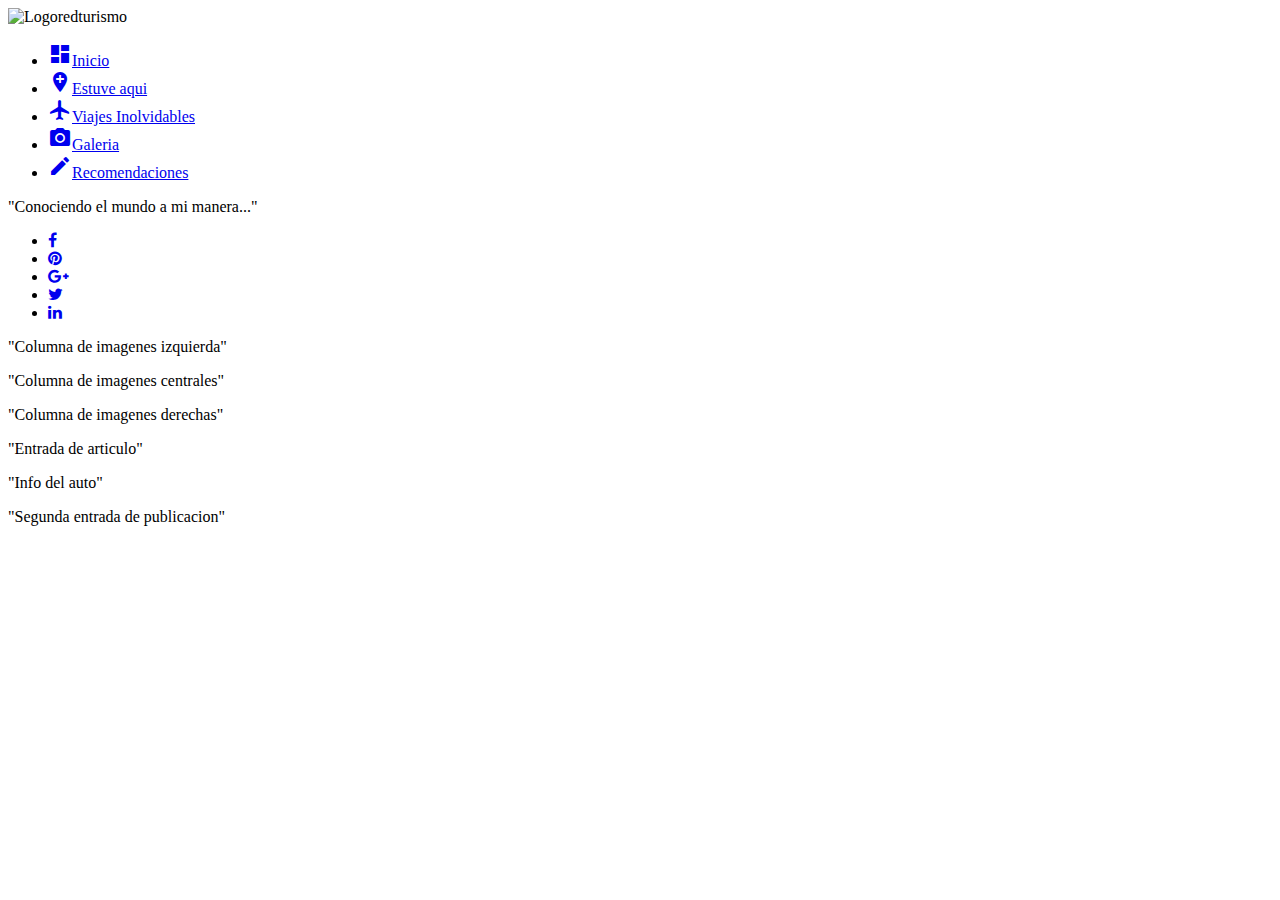
==== 1-Blog de Turismo/index 3.html @ 6f21e6df "Update 1-Blog de Turismo/index 3.html" ====
<!DOCTYPE html>
<html>
  <head>
    <meta charset="utf-8">
    <meta name="viewport" content="width=device-width, initial-scale=1, maximum-scale=1.0"/>
    <!--Importar la fuente de los íconos de Google-->
    <link href="https://fonts.googleapis.com/icon?family=Material+Icons" rel="stylesheet">
    <!--Importar la hojas de estilos de materialize css-->
    <link href="css/materialize.css" type="text/css" rel="stylesheet" media="screen,projection"/>
    <link rel="stylesheet" href="https://cdnjs.cloudflare.com/ajax/libs/font-awesome/4.7.0/css/font-awesome.css">
   <link href="css/customColors.css" type="text/css" rel="stylesheet" media="screen,projection"/>
    <link href="css/index.css" type="text/css" rel="stylesheet" media="screen,projection"/>
    <title>Mi Blog de Turismo</title>
  </head>
  <body>
    <div class="row">

      <div class="col s3 center tip">
          <img src="img/logoMG.PNG" alt="Logoredturismo" class="logo"/>
      </div>

      <div class="col s9 tip">
        <div class="row tip">
          <nav>
            <div class="row tip">
                  <ul class="right hide-on-med-and-down">
                    <li class="active"><a href="#"><i class="material-icons left">dashboard</i>Inicio</a></li>
                    <li><a href="#"><i class="material-icons left">add_location</i>Estuve aqui</a></li>
                    <li><a href="#"><i class="material-icons left">airplanemode_active</i>Viajes Inolvidables</a></li>
                    <li><a href="#"><i class="material-icons left">camera_alt</i>Galeria</a></li>
                    <li><a href="#"><i class="material-icons left">create</i>Recomendaciones</a></li>
                  </ul>
                </div>
          </nav>
        </div>

        <div class="row tip slogan">
          <p class="left slogan">"Conociendo el mundo a mi manera..."</p>
        </div>   
      </div>
    </div>
 
<div class="row tip">
    <div class="s1 col tip left-sidebar">
      <ul class="collection">
                    <li class="collection-item"><a href="#"><i class="fa fa-facebook" ></i></a></li>
                    <li class="collection-item"><a href="#"><i class="fa fa-pinterest"></i></a></li>
                    <li class="collection-item"><a href="#"><i class="fa fa-google-plus"></i></a></li>
                    <li class="collection-item"><a href="#"><i class="fa fa-twitter"></i></a></li>
                    <li class="collection-item"><a href="#"><i class="fa fa-linkedin"></i></a></li>
                  </ul>
<!--Aca van dos imagenes-->
    </div>
    <div class="s3 col tip">
      <p class="left slogan">"Columna de imagenes izquierda"</p>
    </div>
    <div class="s5 col tip">
      <p class="left slogan">"Columna de imagenes centrales"</p>
    </div>
  <!--Aca van dos imagenes-->
    <div class="s3 col tip">
      <p class="left slogan">"Columna de imagenes derechas"</p>
    </div>
</div>

<div class="row tip">
  <div class="s8 col tip">
      <p class="left slogan">"Entrada de articulo"</p>
  </div>
   <div class="s4 col tip">
      <p class="left slogan">"Info del auto"</p>
  </div>
</div>
<div class="row tip">
  <div class="s8 col tip">
      <p class="left slogan">"Segunda entrada de publicacion"</p>
  </div>
</div>


    
      
   

    <script type="text/javascript" src="https://code.jquery.com/jquery-2.1.1.min.js"></script>
    <script type="text/javascript" src="js/materialize.min.js"></script>
  </body>
</html>
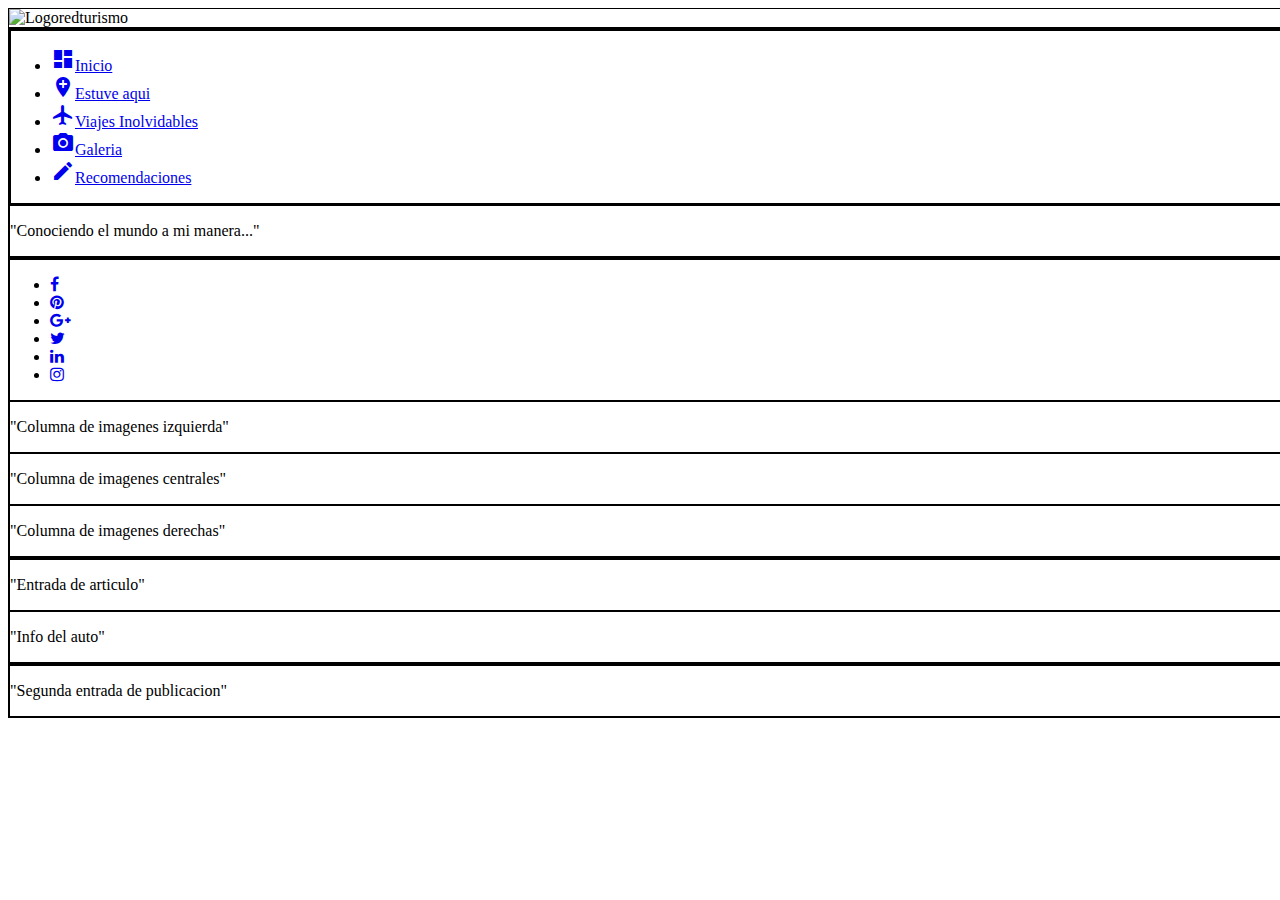
==== commit 5685f35d: "Update 1-Blog de Turismo/index 3.html" ====
--- a/1-Blog de Turismo/index 3.html
+++ b/1-Blog de Turismo/index 3.html
@@ -42,12 +42,13 @@
  
 <div class="row tip">
     <div class="s1 col tip left-sidebar">
-      <ul class="collection">
+      <ul class="collection center">
                     <li class="collection-item"><a href="#"><i class="fa fa-facebook" ></i></a></li>
                     <li class="collection-item"><a href="#"><i class="fa fa-pinterest"></i></a></li>
                     <li class="collection-item"><a href="#"><i class="fa fa-google-plus"></i></a></li>
                     <li class="collection-item"><a href="#"><i class="fa fa-twitter"></i></a></li>
                     <li class="collection-item"><a href="#"><i class="fa fa-linkedin"></i></a></li>
+                    <li class="collection-item"><a href="#"><i class="fa fa-instagram"></i></a></li>
                   </ul>
 <!--Aca van dos imagenes-->
     </div>
--- a/1-Blog de Turismo/css/index.css
+++ b/1-Blog de Turismo/css/index.css
@@ -0,0 +1,44 @@
+body{
+  background: url(../img/Organización-Mundial-del-Turismo.jpg);
+  background-repeat: no-repeat;
+  background-size: cover;
+  width: 100%;
+  height: 100%;  
+}
+
+}
+.slogan{
+  padding: 3px;
+  margin: auto;
+  font-family: sans-serif;
+  font-size: 11px;
+}
+.tip{
+  border:1px solid black;
+}
+.row{
+    padding: 0px;
+}
+.col{
+  padding: 0px;
+}
+.logo{
+  height: 160px;
+}
+
+
+
+
+
+
+
+
+
+
+
+
+
+
+
+
+
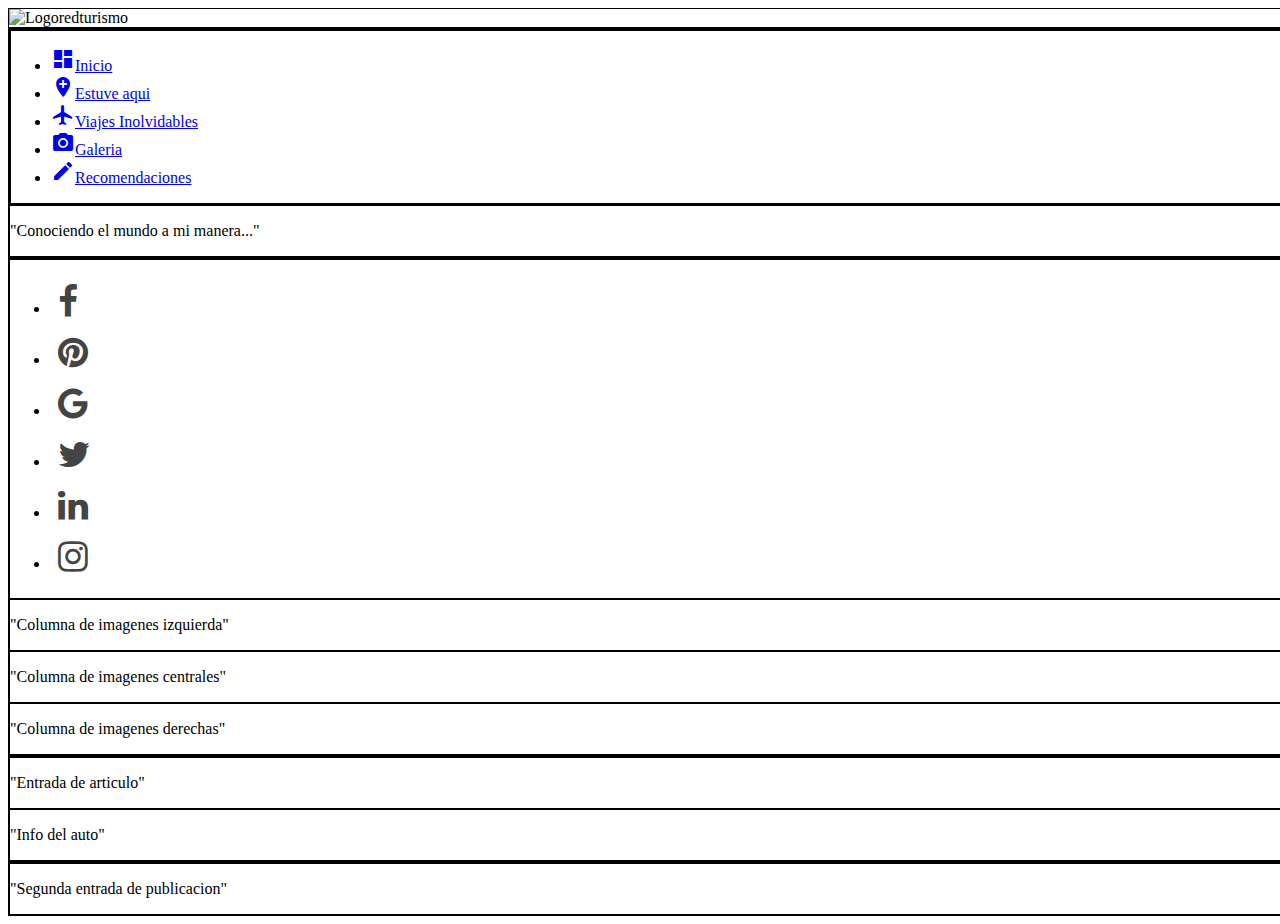
==== commit 894131e1: "Update 1-Blog de Turismo/index 3.html" ====
--- a/1-Blog de Turismo/index 3.html
+++ b/1-Blog de Turismo/index 3.html
@@ -39,16 +39,16 @@
         </div>   
       </div>
     </div>
- 
+<!-- se insertan los iconos de redes  -->
 <div class="row tip">
     <div class="s1 col tip left-sidebar">
       <ul class="collection center">
-                    <li class="collection-item"><a href="#"><i class="fa fa-facebook" ></i></a></li>
-                    <li class="collection-item"><a href="#"><i class="fa fa-pinterest"></i></a></li>
-                    <li class="collection-item"><a href="#"><i class="fa fa-google-plus"></i></a></li>
-                    <li class="collection-item"><a href="#"><i class="fa fa-twitter"></i></a></li>
-                    <li class="collection-item"><a href="#"><i class="fa fa-linkedin"></i></a></li>
-                    <li class="collection-item"><a href="#"><i class="fa fa-instagram"></i></a></li>
+                    <li class="collection-may"><a href="#"><i class="fa fa-facebook" ></i></a></li>
+                    <li class="collection-may"><a href="#"><i class="fa fa-pinterest"></i></a></li>
+                    <li class="collection-may"><a href="#"><i class="fa fa-google"></i></a></li>
+                    <li class="collection-may"><a href="#"><i class="fa fa-twitter"></i></a></li>
+                    <li class="collection-may"><a href="#"><i class="fa fa-linkedin"></i></a></li>
+                    <li class="collection-may"><a href="#"><i class="fa fa-instagram"></i></a></li>
                   </ul>
 <!--Aca van dos imagenes-->
     </div>
--- a/1-Blog de Turismo/css/index.css
+++ b/1-Blog de Turismo/css/index.css
@@ -25,6 +25,14 @@
 .logo{
   height: 160px;
 }
+.left-sidebar ul{
+  border: none;
+}
+.left-sidebar i.fa{
+  padding: 8px;
+  font-size: 35px;
+  color:#444;
+}
 
 
 
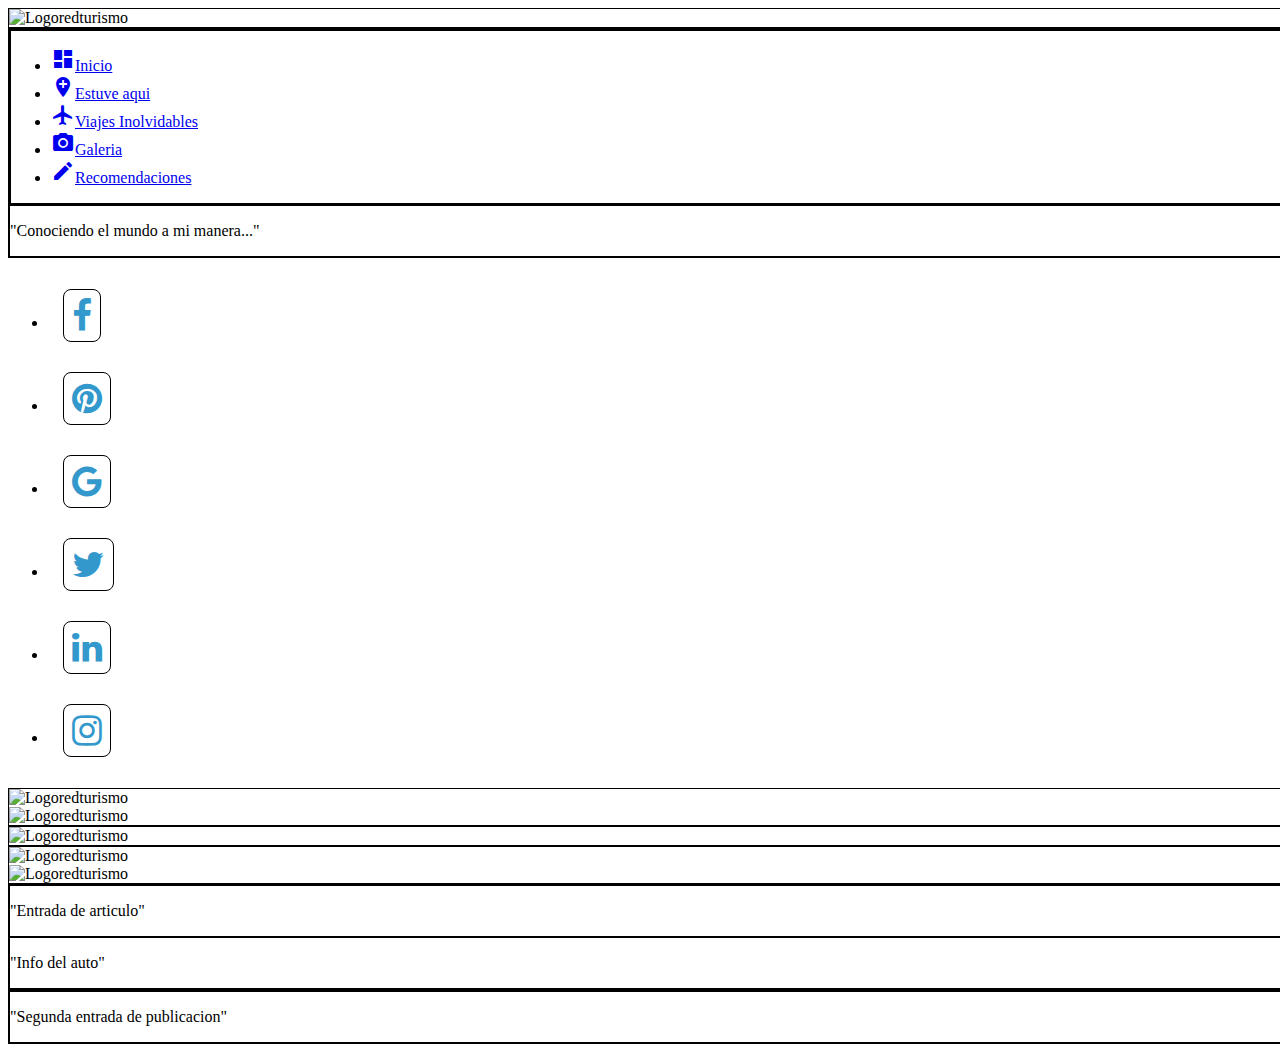
==== commit 54ace5a2: "Update 1-Blog de Turismo/index 3.html" ====
--- a/1-Blog de Turismo/index 3.html
+++ b/1-Blog de Turismo/index 3.html
@@ -40,8 +40,8 @@
       </div>
     </div>
 <!-- se insertan los iconos de redes  -->
-<div class="row tip">
-    <div class="s1 col tip left-sidebar">
+<div class="row">
+    <div class="s1 col left-sidebar">
       <ul class="collection center">
                     <li class="collection-may"><a href="#"><i class="fa fa-facebook" ></i></a></li>
                     <li class="collection-may"><a href="#"><i class="fa fa-pinterest"></i></a></li>
@@ -50,17 +50,28 @@
                     <li class="collection-may"><a href="#"><i class="fa fa-linkedin"></i></a></li>
                     <li class="collection-may"><a href="#"><i class="fa fa-instagram"></i></a></li>
                   </ul>
+    </div>
 <!--Aca van dos imagenes-->
+    <div class="s3 col tip">
+      <div>
+      <img src="img/bancosocial.PNG" alt="Logoredturismo" class="img-lat"/>
+      </div>
+      <div>
+      <img src="img/capuchinos.PNG" alt="Logoredturismo" class="img-lat"/>
+      </div>
     </div>
-    <div class="s3 col tip">
-      <p class="left slogan">"Columna de imagenes izquierda"</p>
-    </div>
+<!-- Aca va una imagen central -->
     <div class="s5 col tip">
-      <p class="left slogan">"Columna de imagenes centrales"</p>
+      <img src="img/centrocultural.PNG" alt="Logoredturismo" class="img-cent"/>
     </div>
   <!--Aca van dos imagenes-->
     <div class="s3 col tip">
-      <p class="left slogan">"Columna de imagenes derechas"</p>
+      <div>
+      <img src="img/cascada.PNG" alt="Logoredturismo" class="img-lat"/>
+      </div>
+      <div>
+      <img src="img/loteriacordoba.PNG" alt="Logoredturismo" class="img-lat"/>
+      </div>
     </div>
 </div>
 
--- a/1-Blog de Turismo/css/index.css
+++ b/1-Blog de Turismo/css/index.css
@@ -27,11 +27,30 @@
 }
 .left-sidebar ul{
   border: none;
+  background: none;
 }
 .left-sidebar i.fa{
   padding: 8px;
   font-size: 35px;
-  color:#444;
+  color: rgba(51, 153, 204, 1);
+  border: 1px solid black;
+  background: #FFFFFF;
+  border-radius: 8px;
+}
+.left-sidebar li{
+  padding: 15px;
+  margin:auto;
+}
+.collection-may{
+  background: none;
+}
+.img-lat{
+  height: 500px;
+  width: 100%;
+}
+.img-cent{
+  height: 1000px;
+  width: 100%;
 }
 
 
@@ -50,3 +69,5 @@
 
 
 
+
+
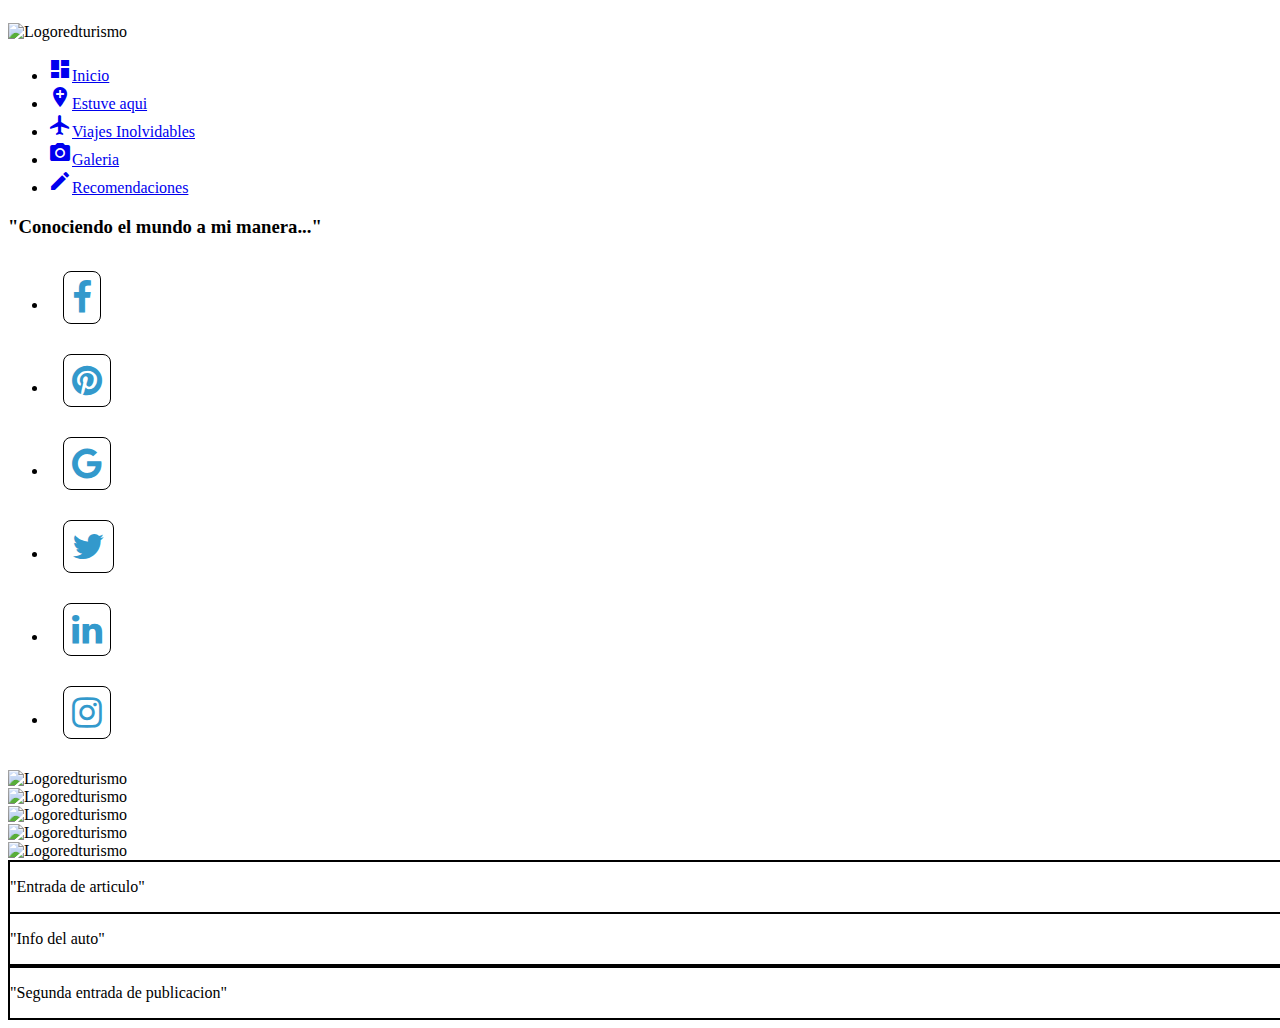
==== commit fc4c1fb1: "Update 1-Blog de Turismo/index 3.html" ====
--- a/1-Blog de Turismo/index 3.html
+++ b/1-Blog de Turismo/index 3.html
@@ -13,16 +13,16 @@
     <title>Mi Blog de Turismo</title>
   </head>
   <body>
-    <div class="row">
+    <div class="row blue lighten-3 ">
 
-      <div class="col s3 center tip">
-          <img src="img/logoMG.PNG" alt="Logoredturismo" class="logo"/>
+      <div class="col s3 center blue lighten-3 ">
+          <img src="img/logoMG.PNG" alt="Logoredturismo" class="logo right" />
       </div>
 
-      <div class="col s9 tip">
-        <div class="row tip">
-          <nav>
-            <div class="row tip">
+      <div class="col s9  ">
+        <div class="row  ">
+          <nav class="blue lighten-3 ">
+            <div class="row ">
                   <ul class="right hide-on-med-and-down">
                     <li class="active"><a href="#"><i class="material-icons left">dashboard</i>Inicio</a></li>
                     <li><a href="#"><i class="material-icons left">add_location</i>Estuve aqui</a></li>
@@ -34,8 +34,8 @@
           </nav>
         </div>
 
-        <div class="row tip slogan">
-          <p class="left slogan">"Conociendo el mundo a mi manera..."</p>
+        <div class=" slogan ">
+          <h3 class="left italic">"Conociendo el mundo a mi manera..."</h3>
         </div>   
       </div>
     </div>
@@ -43,34 +43,34 @@
 <div class="row">
     <div class="s1 col left-sidebar">
       <ul class="collection center">
-                    <li class="collection-may"><a href="#"><i class="fa fa-facebook" ></i></a></li>
-                    <li class="collection-may"><a href="#"><i class="fa fa-pinterest"></i></a></li>
-                    <li class="collection-may"><a href="#"><i class="fa fa-google"></i></a></li>
-                    <li class="collection-may"><a href="#"><i class="fa fa-twitter"></i></a></li>
-                    <li class="collection-may"><a href="#"><i class="fa fa-linkedin"></i></a></li>
-                    <li class="collection-may"><a href="#"><i class="fa fa-instagram"></i></a></li>
+                    <li class="collection-may"><a href="#" alt="facebook" title="Facebook"><i class="fa fa-facebook" ></i></a></li>
+                    <li class="collection-may"><a href="#" alt="pinterest" title="Pinterest"><i class="fa fa-pinterest"></i></a></li>
+                    <li class="collection-may"><a href="#" alt="Google" title="Google +"><i class="fa fa-google"></i></a></li>
+                    <li class="collection-may"><a href="#" alt="Twitter" title="twitter"><i class="fa fa-twitter"></i></a></li>
+                    <li class="collection-may"><a href="#" alt="Linkedin" title="linkedin"><i class="fa fa-linkedin"></i></a></li>
+                    <li class="collection-may"><a href="#" alt="Instagram" title="instagram"><i class="fa fa-instagram"></i></a></li>
                   </ul>
     </div>
 <!--Aca van dos imagenes-->
-    <div class="s3 col tip">
+    <div class="s4 col ">
       <div>
-      <img src="img/bancosocial.PNG" alt="Logoredturismo" class="img-lat"/>
+      <img src="img/bancosocial.PNG" alt="Logoredturismo" class="img-lat z-depth-4"/>
       </div>
       <div>
-      <img src="img/capuchinos.PNG" alt="Logoredturismo" class="img-lat"/>
+      <img src="img/capuchinos.PNG" alt="Logoredturismo" class="img-lat z-depth-4"/>
       </div>
     </div>
 <!-- Aca va una imagen central -->
-    <div class="s5 col tip">
-      <img src="img/centrocultural.PNG" alt="Logoredturismo" class="img-cent"/>
+    <div class="s4 col ">
+      <img src="img/centrocultural.PNG" alt="Logoredturismo" class="img-cent z-depth-4"/>
     </div>
   <!--Aca van dos imagenes-->
-    <div class="s3 col tip">
+    <div class="s3 col ">
       <div>
-      <img src="img/cascada.PNG" alt="Logoredturismo" class="img-lat"/>
+      <img src="img/cascada.PNG" alt="Logoredturismo" class="img-lat z-depth-4"/>
       </div>
       <div>
-      <img src="img/loteriacordoba.PNG" alt="Logoredturismo" class="img-lat"/>
+      <img src="img/loteriacordoba.PNG" alt="Logoredturismo" class="img-lat z-depth-4"/>
       </div>
     </div>
 </div>
--- a/1-Blog de Turismo/css/index.css
+++ b/1-Blog de Turismo/css/index.css
@@ -7,11 +7,11 @@
 }
 
 }
-.slogan{
+h3{
   padding: 3px;
   margin: auto;
   font-family: sans-serif;
-  font-size: 11px;
+  font-size: 31px !important;
 }
 .tip{
   border:1px solid black;
@@ -24,6 +24,7 @@
 }
 .logo{
   height: 160px;
+  margin-top: 15px;
 }
 .left-sidebar ul{
   border: none;
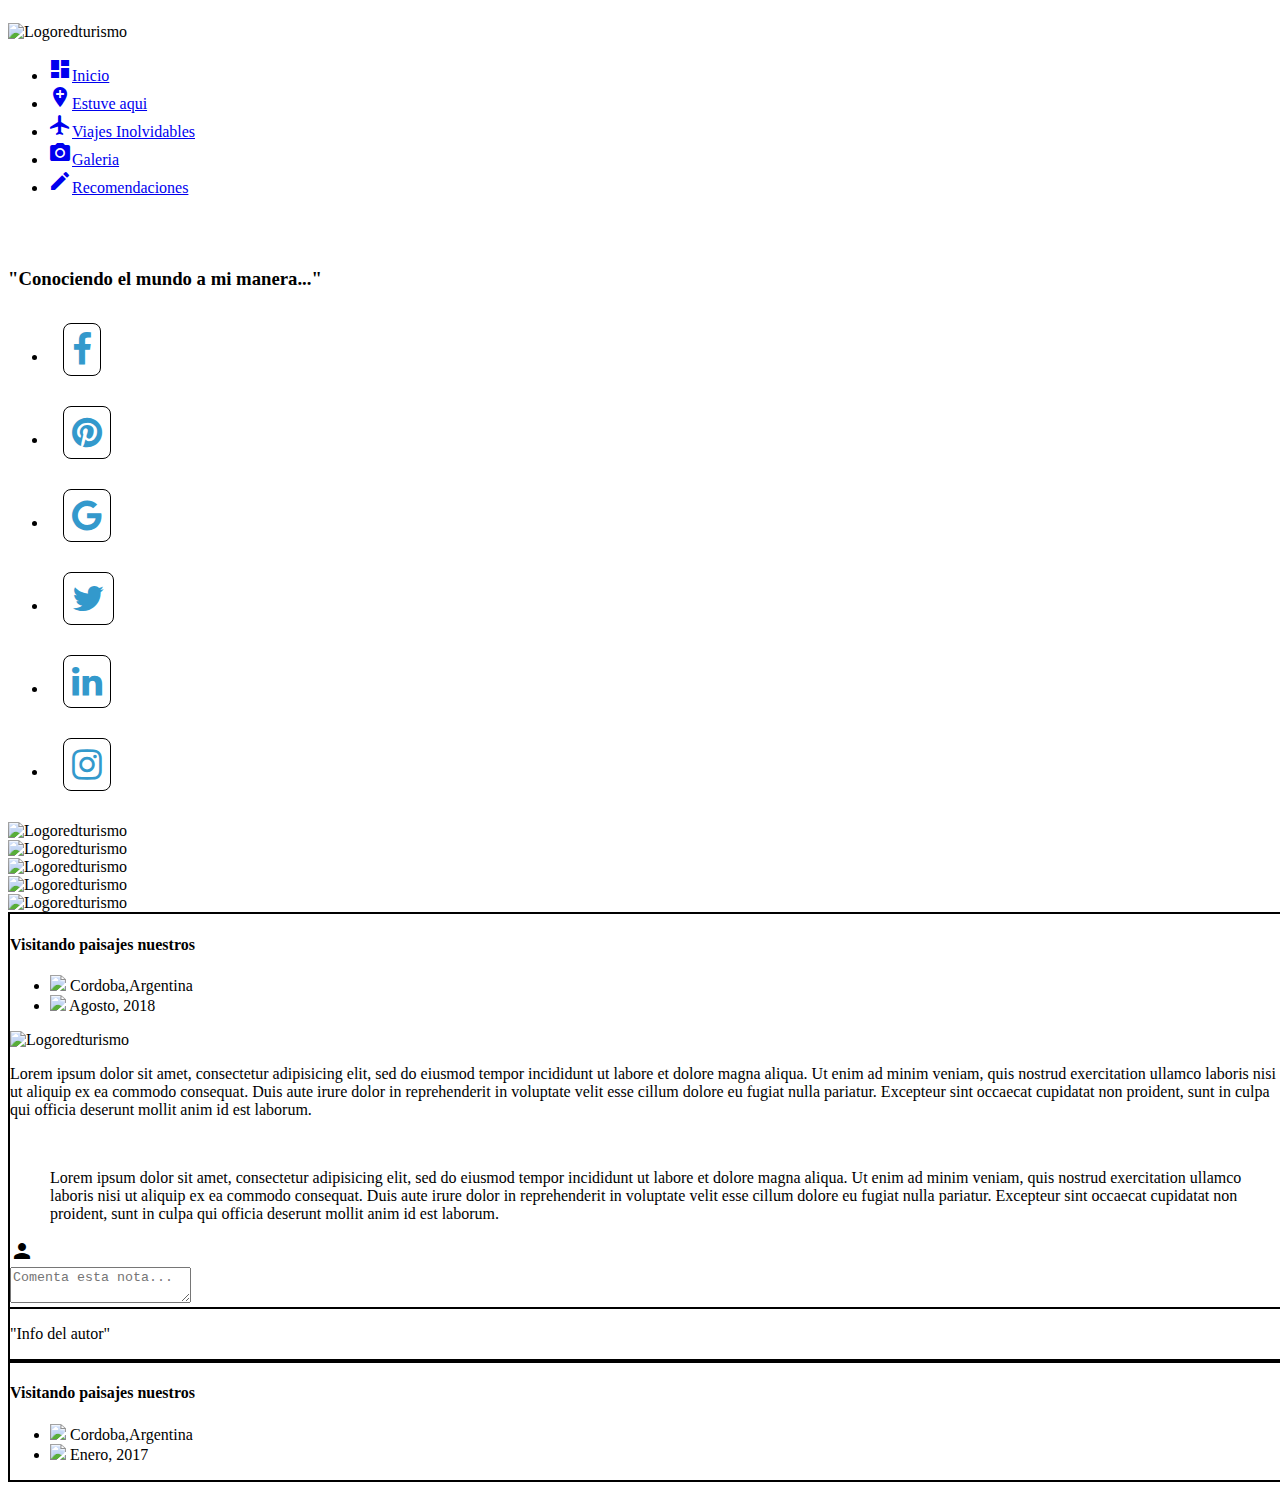
==== commit 7c279bfb: "Update 1-Blog de Turismo/index 3.html" ====
--- a/1-Blog de Turismo/index 3.html
+++ b/1-Blog de Turismo/index 3.html
@@ -8,14 +8,14 @@
     <!--Importar la hojas de estilos de materialize css-->
     <link href="css/materialize.css" type="text/css" rel="stylesheet" media="screen,projection"/>
     <link rel="stylesheet" href="https://cdnjs.cloudflare.com/ajax/libs/font-awesome/4.7.0/css/font-awesome.css">
-   <link href="css/customColors.css" type="text/css" rel="stylesheet" media="screen,projection"/>
+   
     <link href="css/index.css" type="text/css" rel="stylesheet" media="screen,projection"/>
     <title>Mi Blog de Turismo</title>
   </head>
   <body>
     <div class="row blue lighten-3 ">
 
-      <div class="col s3 center blue lighten-3 ">
+      <div class="col s3 blue lighten-3 ">
           <img src="img/logoMG.PNG" alt="Logoredturismo" class="logo right" />
       </div>
 
@@ -32,10 +32,10 @@
                   </ul>
                 </div>
           </nav>
-        </div>
+        </div><br><br>
 
-        <div class=" slogan ">
-          <h3 class="left italic">"Conociendo el mundo a mi manera..."</h3>
+        <div class="">
+         <h3 class="left">"Conociendo el mundo a mi manera..."</h3>
         </div>   
       </div>
     </div>
@@ -75,17 +75,83 @@
     </div>
 </div>
 
+<!-- entrada de blog -->
 <div class="row tip">
-  <div class="s8 col tip">
-      <p class="left slogan">"Entrada de articulo"</p>
+
+  <div class="s8 col tip blue lighten-3">
+    <div class="row title">
+      <h4>Visitando paisajes nuestros</h4>
+    </div>
+    <div class="row">
+      <ul class="collection-item">
+            <li class="chip"><div class="chip">
+                <img src="img/iconoubicacion.png">
+                Cordoba,Argentina
+              </div></li>
+            <li class="chip"><div class="chip">
+                <img src="img/logocalendario.jpg">
+                Agosto, 2018
+              </div></li>
+      </ul>
+    </div>
+    <div class="row">
+      <div class="col s6">
+        <img src="img/santodomingo.PNG" alt="Logoredturismo" class="img-lat z-depth-4"/>
+      </div>  
+      <div class="col s6">
+        <p><span class="articulo1"> Lorem ipsum dolor sit amet, consectetur adipisicing elit, sed do eiusmod
+        tempor incididunt ut labore et dolore magna aliqua. Ut enim ad minim veniam,
+        quis nostrud exercitation ullamco laboris nisi ut aliquip ex ea commodo
+        consequat. Duis aute irure dolor in reprehenderit in voluptate velit esse
+        cillum dolore eu fugiat nulla pariatur. Excepteur sint occaecat cupidatat non
+        proident, sunt in culpa qui officia deserunt mollit anim id est laborum.</span></p><br>
+        <blockquote><span>
+          Lorem ipsum dolor sit amet, consectetur adipisicing elit, sed do eiusmod
+          tempor incididunt ut labore et dolore magna aliqua. Ut enim ad minim veniam,
+          quis nostrud exercitation ullamco laboris nisi ut aliquip ex ea commodo
+          consequat. Duis aute irure dolor in reprehenderit in voluptate velit esse
+          cillum dolore eu fugiat nulla pariatur. Excepteur sint occaecat cupidatat non
+          proident, sunt in culpa qui officia deserunt mollit anim id est laborum.
+        </span></blockquote>
+      </div>      
+    </div>
+    <div class="card blue lighten-3">
+      <div class="col s1 center">
+        <i class="material-icons circle white medium">person</i>
+      </div>
+      <div class="col s10 center comenta black-text">
+        <textarea class=" black-text comenta" placeholder="Comenta esta nota..."></textarea>
+      </div>
+    <div>
   </div>
-   <div class="s4 col tip">
-      <p class="left slogan">"Info del auto"</p>
   </div>
 </div>
+
+<!-- informacion de autor -->
+
+   <div class="s4 col tip">
+      <p class="left slogan">"Info del autor"</p>
+  </div>
+</div>
+
+<!-- segunda entrada -->
 <div class="row tip">
-  <div class="s8 col tip">
-      <p class="left slogan">"Segunda entrada de publicacion"</p>
+  <div class="s8 col tip blue lighten-3">
+    <div class="row title">
+      <h4>Visitando paisajes nuestros</h4>
+    </div>
+    <div class="row">
+      <ul class="collection-item">
+            <li class="chip"><div class="chip">
+                <img src="img/iconoubicacion.png">
+                Cordoba,Argentina
+              </div></li>
+            <li class="chip"><div class="chip">
+                <img src="img/logocalendario.jpg">
+                Enero, 2017
+              </div></li>
+      </ul>
+    </div>
   </div>
 </div>
 
--- a/1-Blog de Turismo/css/index.css
+++ b/1-Blog de Turismo/css/index.css
@@ -7,11 +7,11 @@
 }
 
 }
-h3{
+p{
   padding: 3px;
   margin: auto;
   font-family: sans-serif;
-  font-size: 31px !important;
+  font-size: 51px !important;
 }
 .tip{
   border:1px solid black;
@@ -23,7 +23,7 @@
   padding: 0px;
 }
 .logo{
-  height: 160px;
+  height: 190px;
   margin-top: 15px;
 }
 .left-sidebar ul{
@@ -46,11 +46,11 @@
   background: none;
 }
 .img-lat{
-  height: 500px;
+  height: 460px;
   width: 100%;
 }
 .img-cent{
-  height: 1000px;
+  height: 960px;
   width: 100%;
 }
 
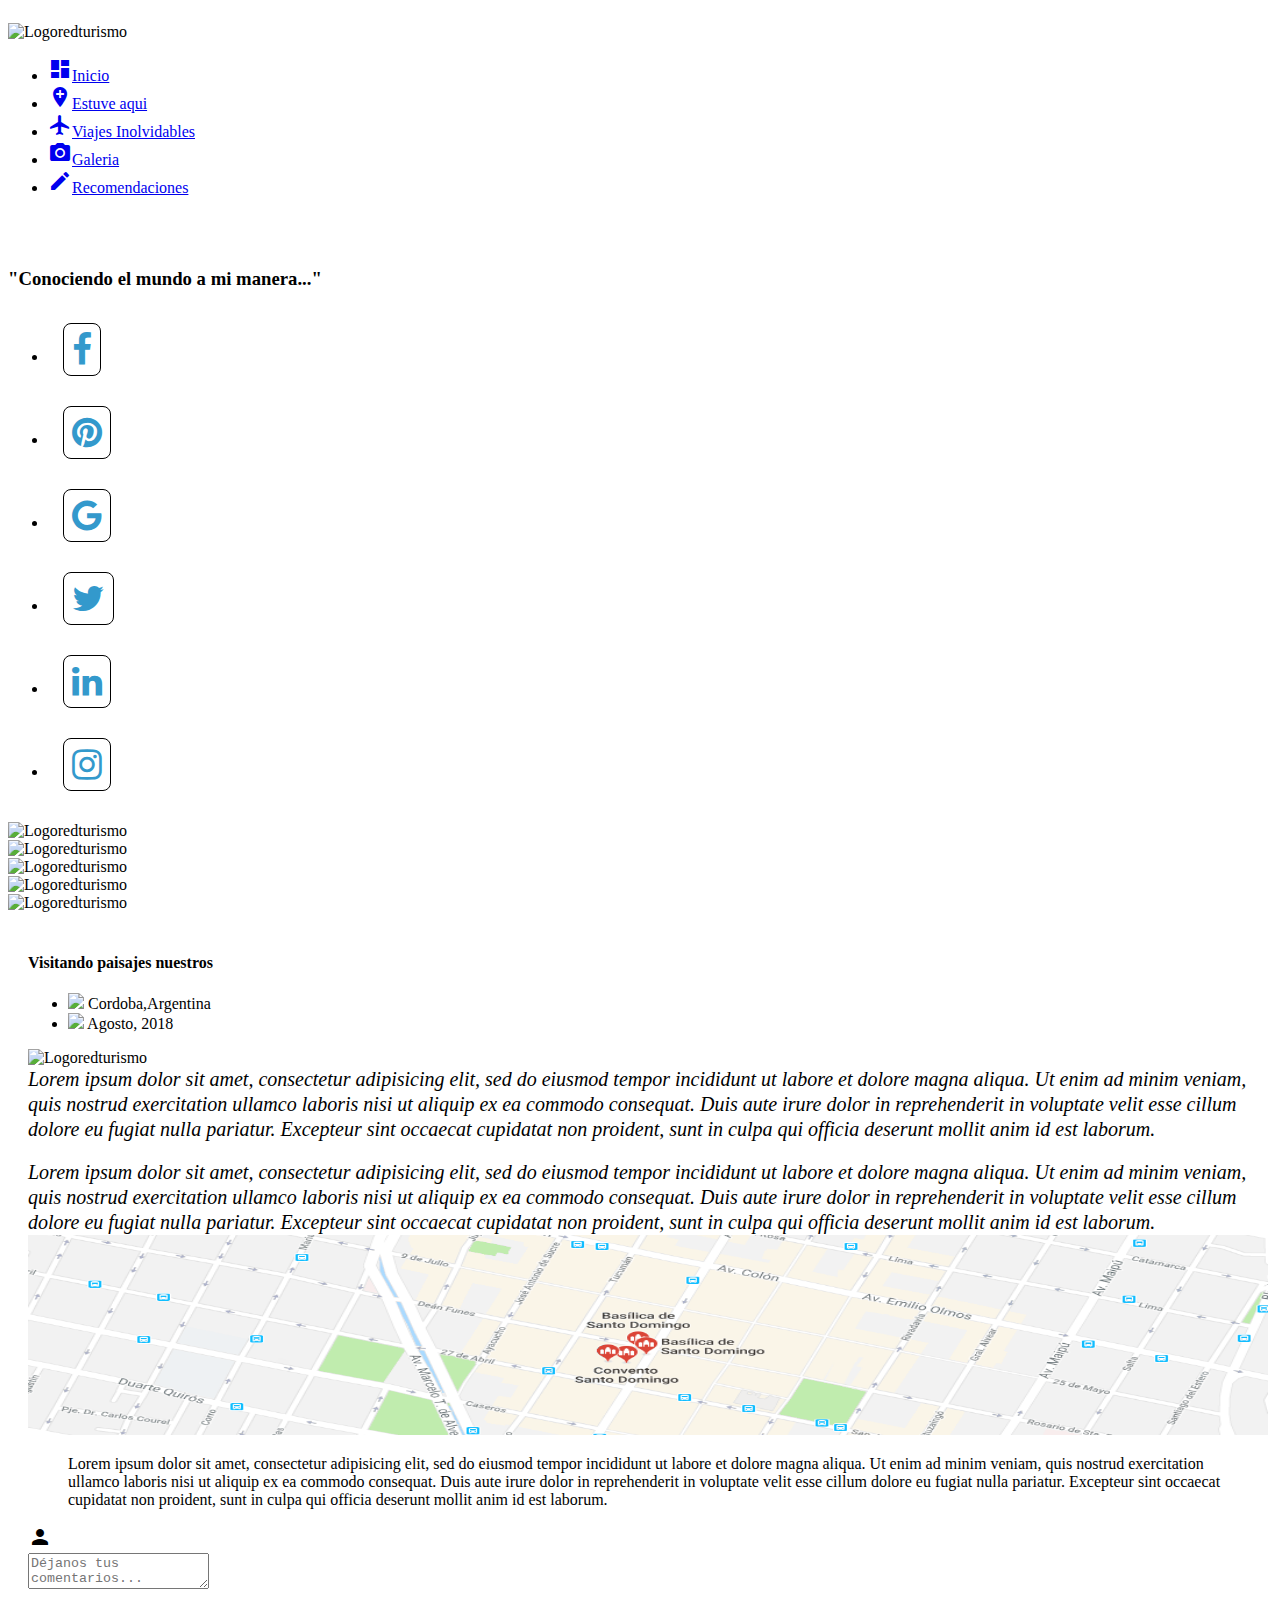
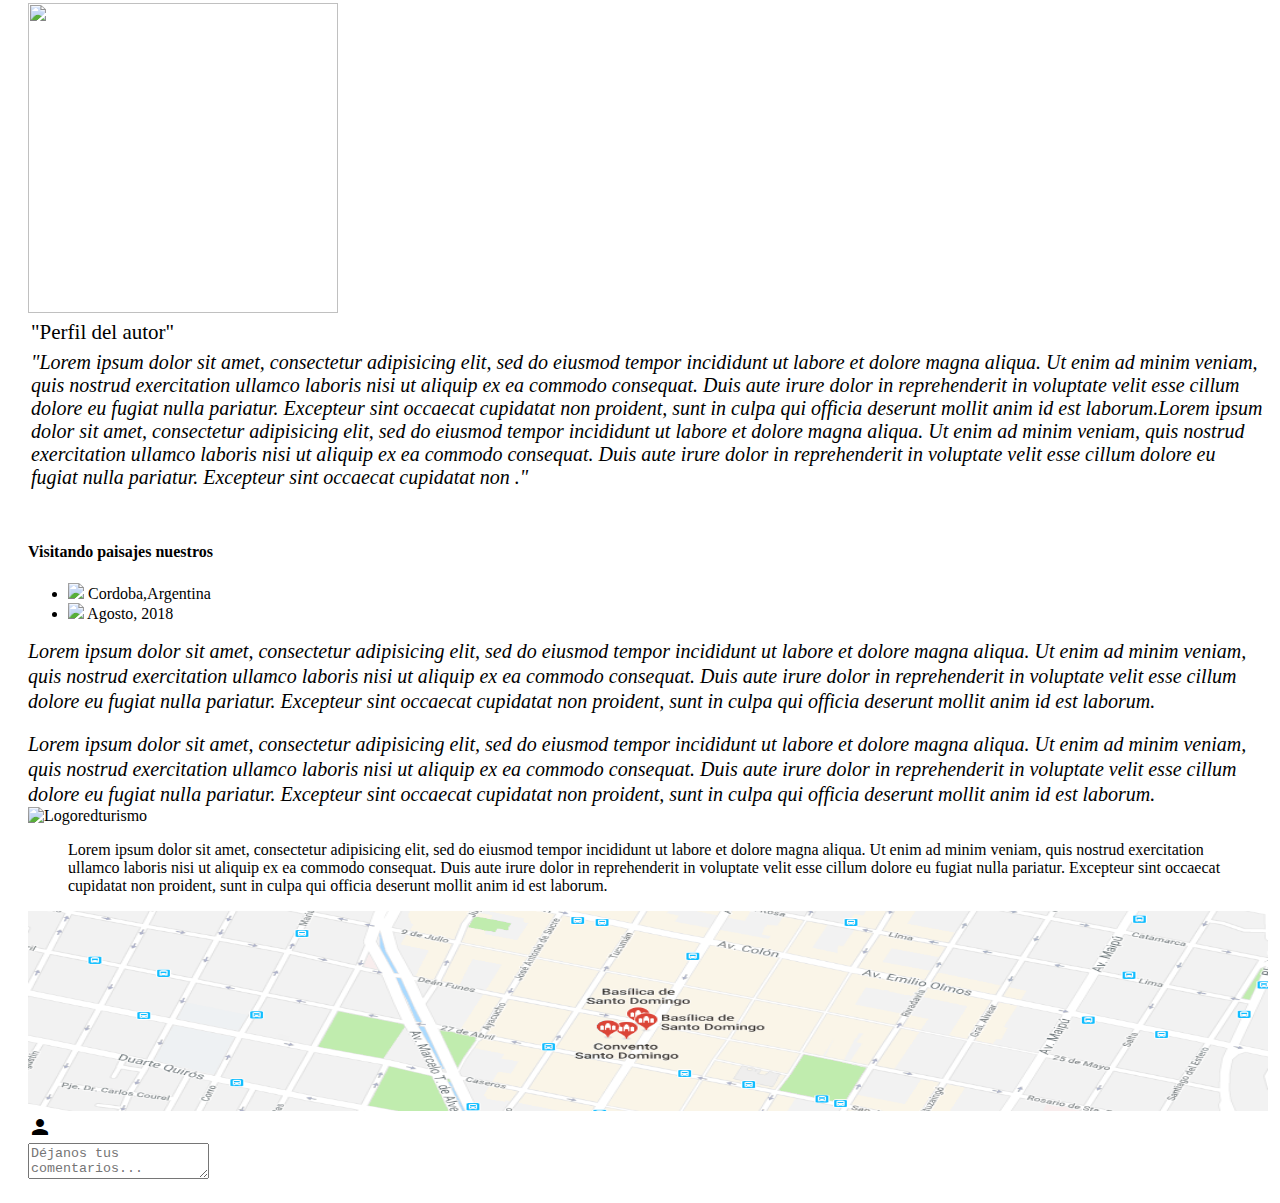
==== commit e9d2b1be: "Update 1-Blog de Turismo/index 3.html" ====
--- a/1-Blog de Turismo/index 3.html
+++ b/1-Blog de Turismo/index 3.html
@@ -53,32 +53,32 @@
     </div>
 <!--Aca van dos imagenes-->
     <div class="s4 col ">
-      <div>
-      <img src="img/bancosocial.PNG" alt="Logoredturismo" class="img-lat z-depth-4"/>
-      </div>
-      <div>
+      <div class="center">
+      <img src="img/bancosocial.PNG" alt="Logoredturismo" class="img-lat z-depth-4 center"/>
+      </div>
+      <div class="center">
       <img src="img/capuchinos.PNG" alt="Logoredturismo" class="img-lat z-depth-4"/>
       </div>
     </div>
 <!-- Aca va una imagen central -->
-    <div class="s4 col ">
+    <div class="s4 col center">
       <img src="img/centrocultural.PNG" alt="Logoredturismo" class="img-cent z-depth-4"/>
     </div>
   <!--Aca van dos imagenes-->
     <div class="s3 col ">
-      <div>
+      <div class="center">
       <img src="img/cascada.PNG" alt="Logoredturismo" class="img-lat z-depth-4"/>
       </div>
-      <div>
+      <div class="center">
       <img src="img/loteriacordoba.PNG" alt="Logoredturismo" class="img-lat z-depth-4"/>
       </div>
     </div>
 </div>
 
 <!-- entrada de blog -->
-<div class="row tip">
-
-  <div class="s8 col tip blue lighten-3">
+<div class="row contenedor-entrada ">
+
+  <div class="s8 col blue lighten-3 ">
     <div class="row title">
       <h4>Visitando paisajes nuestros</h4>
     </div>
@@ -98,45 +98,83 @@
       <div class="col s6">
         <img src="img/santodomingo.PNG" alt="Logoredturismo" class="img-lat z-depth-4"/>
       </div>  
-      <div class="col s6">
-        <p><span class="articulo1"> Lorem ipsum dolor sit amet, consectetur adipisicing elit, sed do eiusmod
+      <div class="col s6 ">
+        <p class="contenedor-parrafo"><span class="articulo1"> Lorem ipsum dolor sit amet, consectetur adipisicing elit, sed do eiusmod
         tempor incididunt ut labore et dolore magna aliqua. Ut enim ad minim veniam,
         quis nostrud exercitation ullamco laboris nisi ut aliquip ex ea commodo
         consequat. Duis aute irure dolor in reprehenderit in voluptate velit esse
         cillum dolore eu fugiat nulla pariatur. Excepteur sint occaecat cupidatat non
-        proident, sunt in culpa qui officia deserunt mollit anim id est laborum.</span></p><br>
-        <blockquote><span>
+        proident, sunt in culpa qui officia deserunt mollit anim id est laborum.<br> </span></p><br>
+        <p class="contenedor-parrafo"><span class="articulo1">Lorem ipsum dolor sit amet, consectetur adipisicing elit, sed do eiusmod
+          tempor incididunt ut labore et dolore magna aliqua. Ut enim ad minim veniam,
+          quis nostrud exercitation ullamco laboris nisi ut aliquip ex ea commodo
+          consequat. Duis aute irure dolor in reprehenderit in voluptate velit esse
+          cillum dolore eu fugiat nulla pariatur. Excepteur sint occaecat cupidatat non
+          proident, sunt in culpa qui officia deserunt mollit anim id est laborum.</span></p>
+        
+      </div>      
+    </div>
+<div class="row">
+    <div class="col s6">
+        <img src="img/planosanto.PNG" alt="Logoredturismo" class="img-plan z-depth-4"/>
+    </div>  
+    <div class="col s6">
+      <blockquote><span>
           Lorem ipsum dolor sit amet, consectetur adipisicing elit, sed do eiusmod
           tempor incididunt ut labore et dolore magna aliqua. Ut enim ad minim veniam,
           quis nostrud exercitation ullamco laboris nisi ut aliquip ex ea commodo
           consequat. Duis aute irure dolor in reprehenderit in voluptate velit esse
           cillum dolore eu fugiat nulla pariatur. Excepteur sint occaecat cupidatat non
           proident, sunt in culpa qui officia deserunt mollit anim id est laborum.
-        </span></blockquote>
-      </div>      
-    </div>
+      </span></blockquote>
+    </div>
+</div>
+<div class="row">
     <div class="card blue lighten-3">
       <div class="col s1 center">
-        <i class="material-icons circle white medium">person</i>
+        <i class="material-icons circle white small">person</i>
       </div>
       <div class="col s10 center comenta black-text">
-        <textarea class=" black-text comenta" placeholder="Comenta esta nota..."></textarea>
+        <textarea class=" black-text comenta" placeholder="Déjanos tus comentarios..."></textarea>
       </div>
     <div>
   </div>
+ 
+</div>
+</div>
+</div>
+
+<!-- informacion de autor -->
+
+  <div class="s3 offset-s1 col blue lighten-3">
+    <div class="row">
+      <div class="marco center">
+          <img src="img/perfilautor.jpeg" class="circle img-autor center">  
+      </div>  
+    </div>
+    <div class="divider"></div>
+    <div class="row">
+      <p class="center">"Perfil del autor"</p>
+    </div>
+    <div class="divider"></div>
+    <p class="center articulo1">"Lorem ipsum dolor sit amet, consectetur adipisicing elit, sed do eiusmod
+          tempor incididunt ut labore et dolore magna aliqua. Ut enim ad minim veniam,
+          quis nostrud exercitation ullamco laboris nisi ut aliquip ex ea commodo
+          consequat. Duis aute irure dolor in reprehenderit in voluptate velit esse
+          cillum dolore eu fugiat nulla pariatur. Excepteur sint occaecat cupidatat non
+          proident, sunt in culpa qui officia deserunt mollit anim id est laborum.Lorem ipsum dolor sit amet, consectetur adipisicing elit, sed do eiusmod
+          tempor incididunt ut labore et dolore magna aliqua. Ut enim ad minim veniam,
+          quis nostrud exercitation ullamco laboris nisi ut aliquip ex ea commodo
+          consequat. Duis aute irure dolor in reprehenderit in voluptate velit esse
+          cillum dolore eu fugiat nulla pariatur. Excepteur sint occaecat cupidatat non
+          ."</p>
   </div>
 </div>
 
-<!-- informacion de autor -->
-
-   <div class="s4 col tip">
-      <p class="left slogan">"Info del autor"</p>
-  </div>
-</div>
-
 <!-- segunda entrada -->
-<div class="row tip">
-  <div class="s8 col tip blue lighten-3">
+<div class="row contenedor-entrada ">
+
+  <div class="s8 col blue lighten-3 ">
     <div class="row title">
       <h4>Visitando paisajes nuestros</h4>
     </div>
@@ -148,11 +186,62 @@
               </div></li>
             <li class="chip"><div class="chip">
                 <img src="img/logocalendario.jpg">
-                Enero, 2017
+                Agosto, 2018
               </div></li>
       </ul>
     </div>
+    <div class="row">
+      <div class="col s6 ">
+        <p class="contenedor-parrafo"><span class="articulo1"> Lorem ipsum dolor sit amet, consectetur adipisicing elit, sed do eiusmod
+        tempor incididunt ut labore et dolore magna aliqua. Ut enim ad minim veniam,
+        quis nostrud exercitation ullamco laboris nisi ut aliquip ex ea commodo
+        consequat. Duis aute irure dolor in reprehenderit in voluptate velit esse
+        cillum dolore eu fugiat nulla pariatur. Excepteur sint occaecat cupidatat non
+        proident, sunt in culpa qui officia deserunt mollit anim id est laborum.<br> </span></p><br>
+        <p class="contenedor-parrafo"><span class="articulo1">Lorem ipsum dolor sit amet, consectetur adipisicing elit, sed do eiusmod
+          tempor incididunt ut labore et dolore magna aliqua. Ut enim ad minim veniam,
+          quis nostrud exercitation ullamco laboris nisi ut aliquip ex ea commodo
+          consequat. Duis aute irure dolor in reprehenderit in voluptate velit esse
+          cillum dolore eu fugiat nulla pariatur. Excepteur sint occaecat cupidatat non
+          proident, sunt in culpa qui officia deserunt mollit anim id est laborum.</span></p>
+        
+      </div>
+      <div class="col s6">
+        <img src="img/santodomingo.PNG" alt="Logoredturismo" class="img-lat z-depth-4"/>
+      </div>       
+    </div>
+
+<div class="row">
+     
+    <div class="col s6">
+      <blockquote><span>
+          Lorem ipsum dolor sit amet, consectetur adipisicing elit, sed do eiusmod
+          tempor incididunt ut labore et dolore magna aliqua. Ut enim ad minim veniam,
+          quis nostrud exercitation ullamco laboris nisi ut aliquip ex ea commodo
+          consequat. Duis aute irure dolor in reprehenderit in voluptate velit esse
+          cillum dolore eu fugiat nulla pariatur. Excepteur sint occaecat cupidatat non
+          proident, sunt in culpa qui officia deserunt mollit anim id est laborum.
+      </span></blockquote>
+    </div>
+     <div class="col s6">
+        <img src="img/planosanto.PNG" alt="Logoredturismo" class="img-plan z-depth-4"/>
+    </div>
+</div>
+<div class="row">
+    <div class="card blue lighten-3">
+      <div class="col s1 center">
+        <i class="material-icons circle white small">person</i>
+      </div>
+      <div class="col s10 center comenta black-text">
+        <textarea class=" black-text comenta" placeholder="Déjanos tus comentarios..."></textarea>
+      </div>
+    <div>
   </div>
+ 
+</div>
+</div>
+</div>
+ 
 </div>
 
 
--- a/1-Blog de Turismo/css/index.css
+++ b/1-Blog de Turismo/css/index.css
@@ -6,12 +6,17 @@
   height: 100%;  
 }
 
-}
 p{
   padding: 3px;
   margin: auto;
-  font-family: sans-serif;
-  font-size: 51px !important;
+  font-family: Roboto-Medium;
+  font-size: 21px;
+}
+h4{
+  font-family: Roboto-Medium;
+}
+h3{
+  font-family: Roboto-Medium;
 }
 .tip{
   border:1px solid black;
@@ -23,7 +28,7 @@
   padding: 0px;
 }
 .logo{
-  height: 190px;
+  height: 160px;
   margin-top: 15px;
 }
 .left-sidebar ul{
@@ -39,19 +44,45 @@
   border-radius: 8px;
 }
 .left-sidebar li{
-  padding: 15px;
+ padding:15px;
   margin:auto;
 }
 .collection-may{
   background: none;
 }
 .img-lat{
-  height: 460px;
+  height: 430px;
+  width: 95%;
+
+}
+.img-cent{
+  height: 870px;
+  width: 95%;
+}
+.img-plan{
+  height: 200px;
   width: 100%;
 }
-.img-cent{
-  height: 960px;
-  width: 100%;
+.img-autor{
+  width: 310px;
+  height: 310px;
+}
+.articulo1{
+  font-size: 20px;
+  font-style: italic;
+}
+.contenedor-parrafo{
+ margin-top: 0px;
+ padding: 0px;
+}
+.contenedor-entrada{
+ margin: 10px;
+ padding: 10px;
+ border: 10px;
+}
+.marco{
+  background-color: none;
+  margin-top: 10px;
 }
 
 
@@ -72,3 +103,4 @@
 
 
 
+
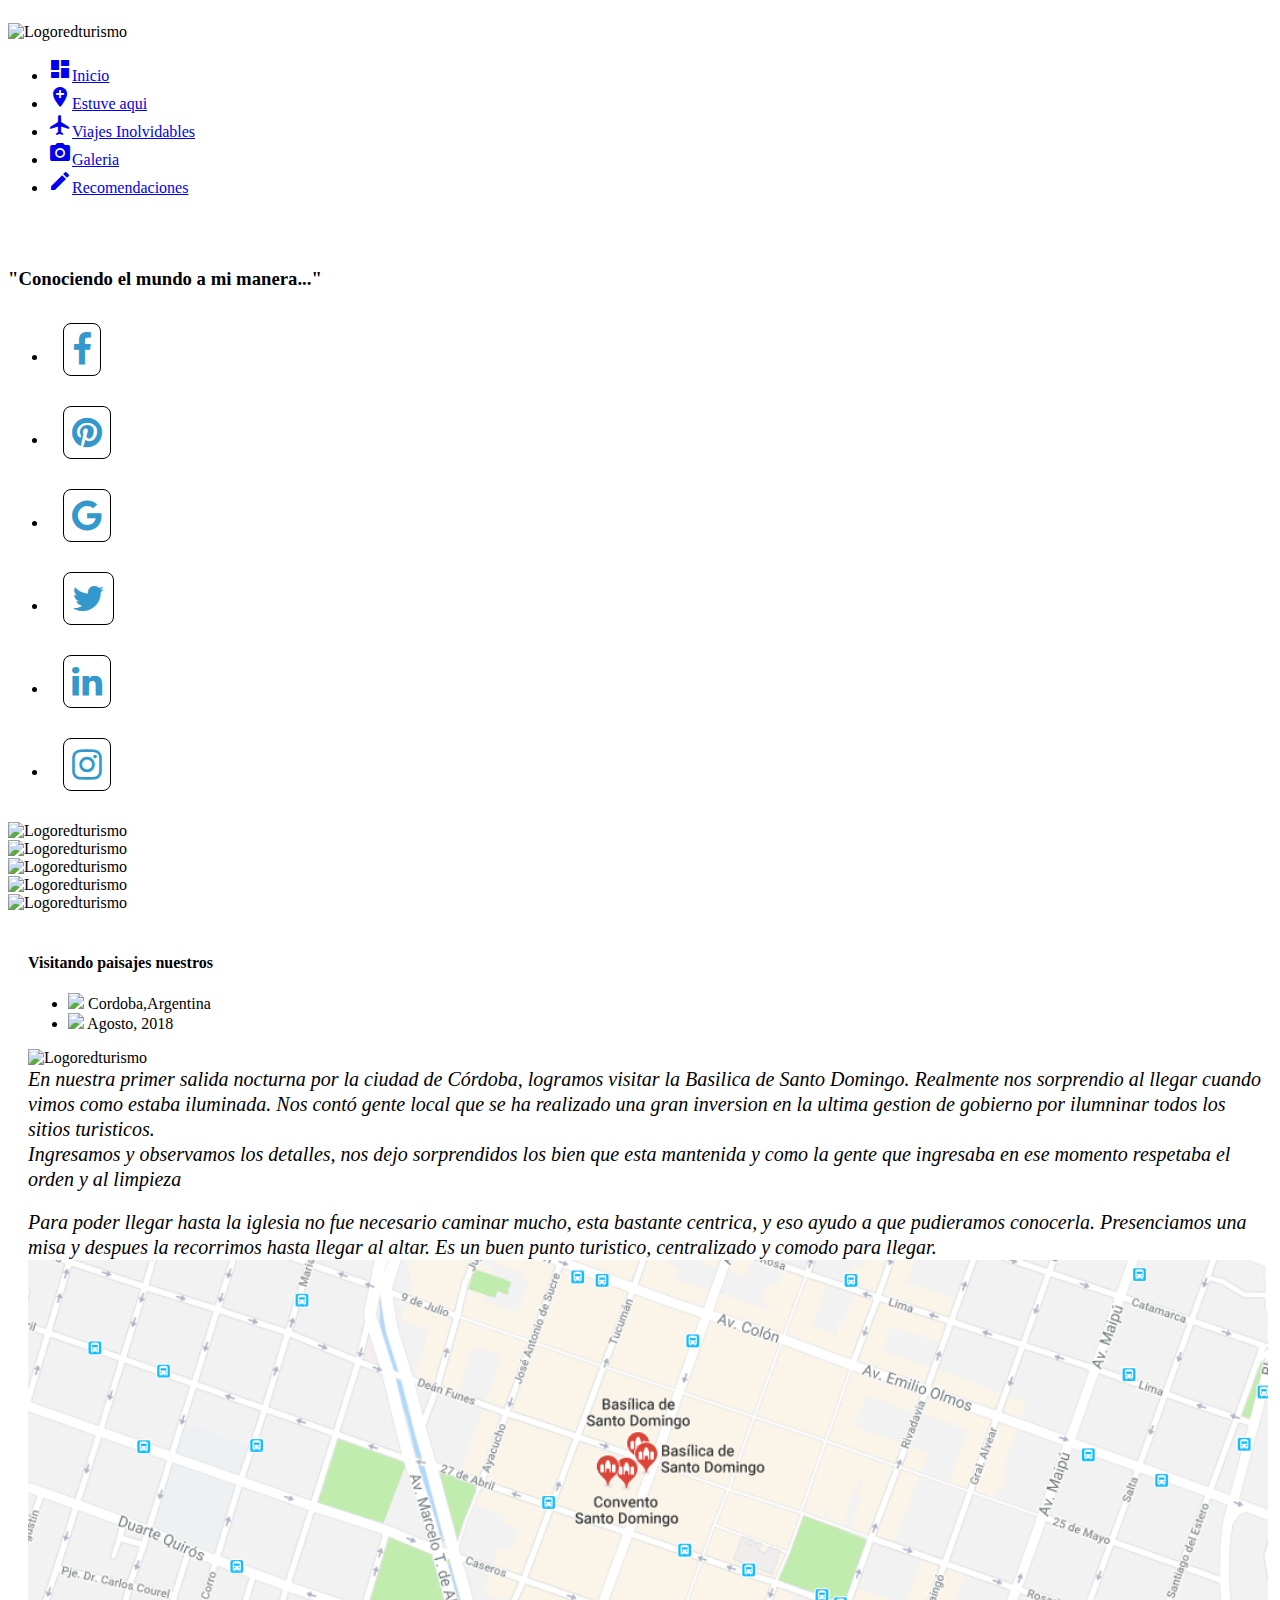
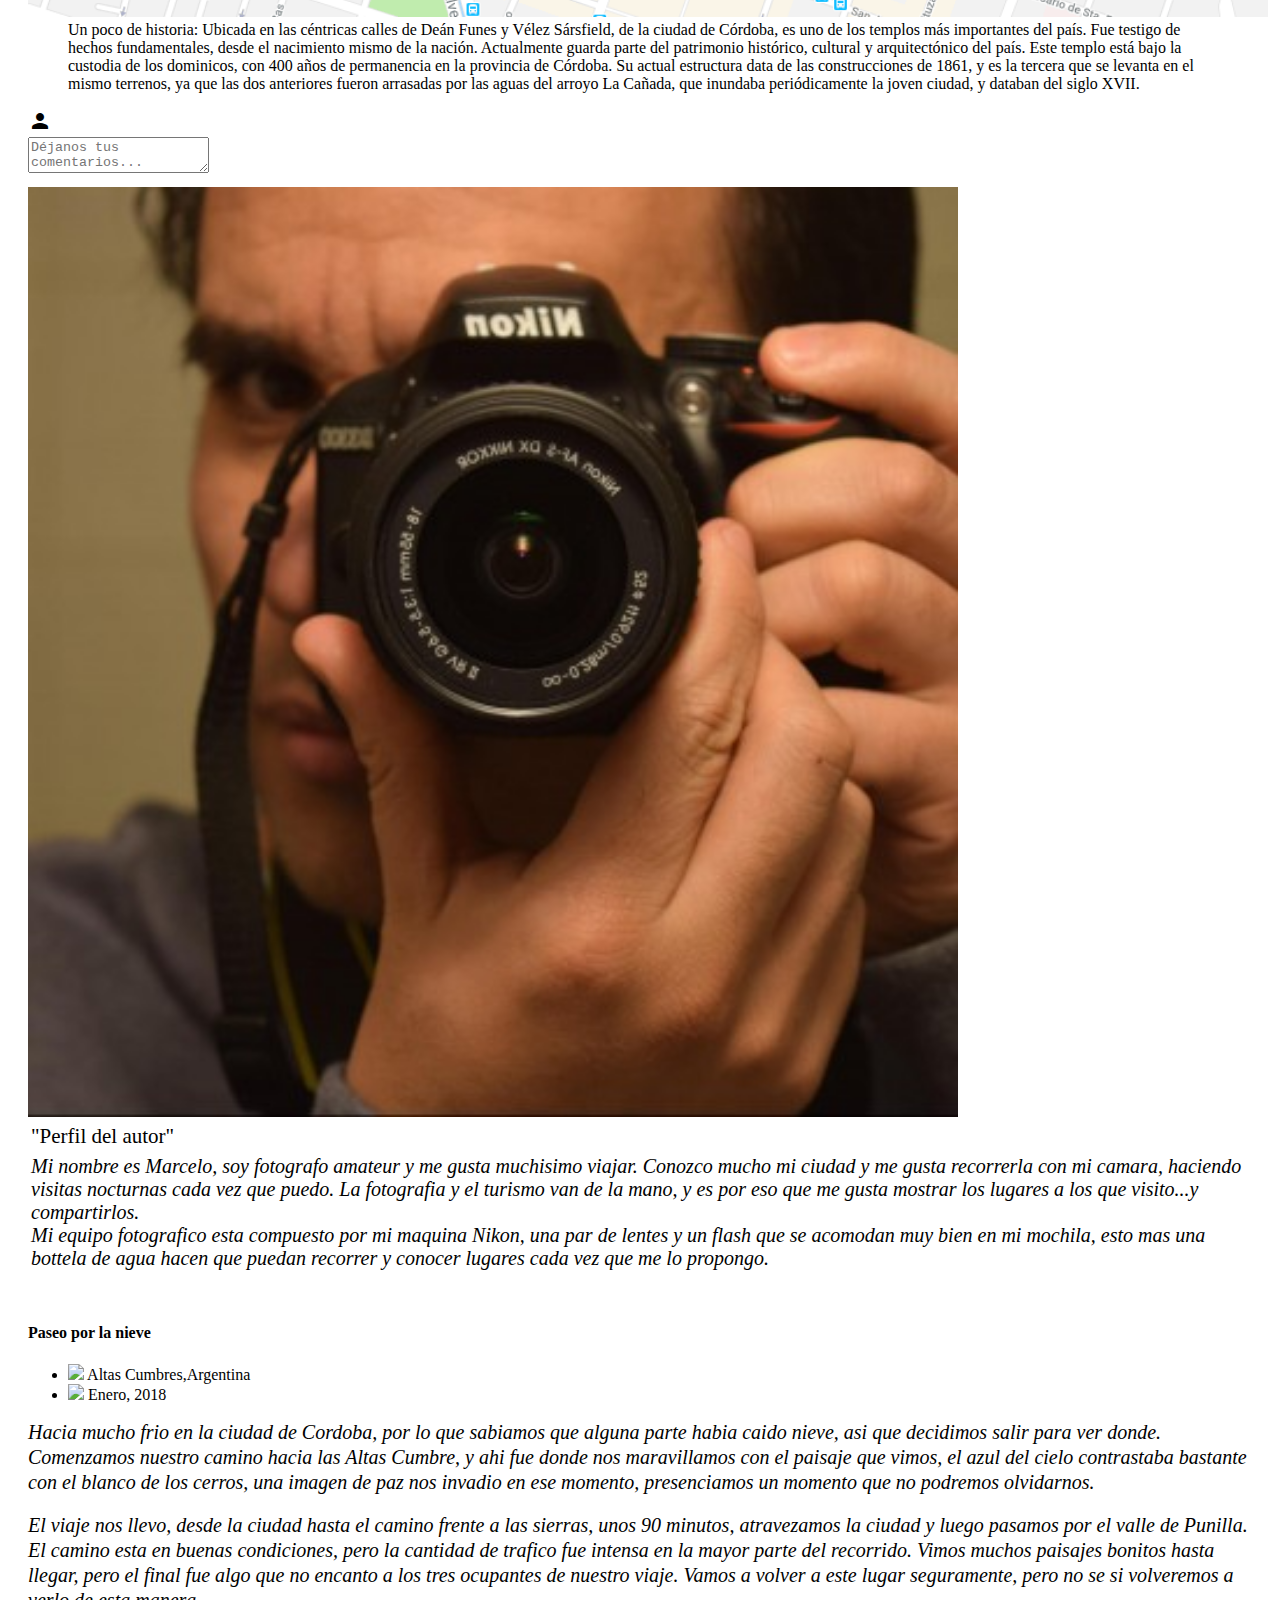
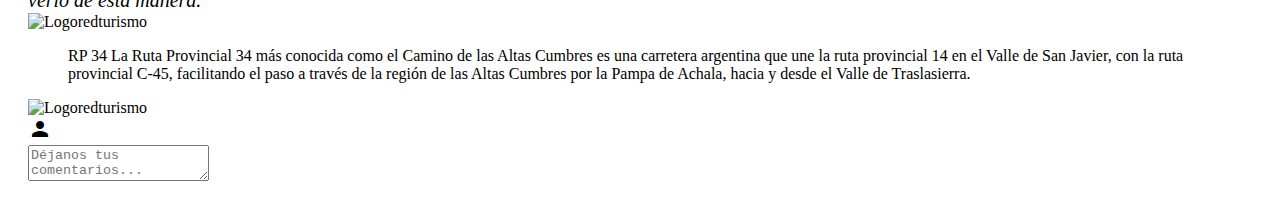
==== commit 1374bb2e: "Update 1-Blog de Turismo/index 3.html" ====
--- a/1-Blog de Turismo/index 3.html
+++ b/1-Blog de Turismo/index 3.html
@@ -15,15 +15,15 @@
   <body>
     <div class="row blue lighten-3 ">
 
-      <div class="col s3 blue lighten-3 ">
-          <img src="img/logoMG.PNG" alt="Logoredturismo" class="logo right" />
-      </div>
-
-      <div class="col s9  ">
-        <div class="row  ">
+      <div class="col m12 l3 s12 blue lighten-3 center ">
+          <img src="img/logoMG.PNG" alt="Logoredturismo" class="logo center" />
+      </div>
+
+      <div class="col l9 m12 ">
+        <div class="row hide-on-small-only ">
           <nav class="blue lighten-3 ">
             <div class="row ">
-                  <ul class="right hide-on-med-and-down">
+                  <ul class="right">
                     <li class="active"><a href="#"><i class="material-icons left">dashboard</i>Inicio</a></li>
                     <li><a href="#"><i class="material-icons left">add_location</i>Estuve aqui</a></li>
                     <li><a href="#"><i class="material-icons left">airplanemode_active</i>Viajes Inolvidables</a></li>
@@ -34,14 +34,14 @@
           </nav>
         </div><br><br>
 
-        <div class="">
+        <div class="m12 center">
          <h3 class="left">"Conociendo el mundo a mi manera..."</h3>
         </div>   
       </div>
     </div>
 <!-- se insertan los iconos de redes  -->
-<div class="row">
-    <div class="s1 col left-sidebar">
+<div class="row ">
+    <div class="l1 col left-sidebar hide-on-med-and-down">
       <ul class="collection center">
                     <li class="collection-may"><a href="#" alt="facebook" title="Facebook"><i class="fa fa-facebook" ></i></a></li>
                     <li class="collection-may"><a href="#" alt="pinterest" title="Pinterest"><i class="fa fa-pinterest"></i></a></li>
@@ -52,7 +52,7 @@
                   </ul>
     </div>
 <!--Aca van dos imagenes-->
-    <div class="s4 col ">
+    <div class="s12 l4 m12 col ">
       <div class="center">
       <img src="img/bancosocial.PNG" alt="Logoredturismo" class="img-lat z-depth-4 center"/>
       </div>
@@ -61,11 +61,11 @@
       </div>
     </div>
 <!-- Aca va una imagen central -->
-    <div class="s4 col center">
+    <div class="l4 m12 s12 col center">
       <img src="img/centrocultural.PNG" alt="Logoredturismo" class="img-cent z-depth-4"/>
     </div>
   <!--Aca van dos imagenes-->
-    <div class="s3 col ">
+    <div class="l3 m12 s12 col ">
       <div class="center">
       <img src="img/cascada.PNG" alt="Logoredturismo" class="img-lat z-depth-4"/>
       </div>
@@ -78,7 +78,7 @@
 <!-- entrada de blog -->
 <div class="row contenedor-entrada ">
 
-  <div class="s8 col blue lighten-3 ">
+  <div class="l8 col blue lighten-3 ">
     <div class="row title">
       <h4>Visitando paisajes nuestros</h4>
     </div>
@@ -88,6 +88,7 @@
                 <img src="img/iconoubicacion.png">
                 Cordoba,Argentina
               </div></li>
+              
             <li class="chip"><div class="chip">
                 <img src="img/logocalendario.jpg">
                 Agosto, 2018
@@ -95,46 +96,32 @@
       </ul>
     </div>
     <div class="row">
-      <div class="col s6">
-        <img src="img/santodomingo.PNG" alt="Logoredturismo" class="img-lat z-depth-4"/>
+      <div class="col l6 m12 center">
+        <img src="img/santodomingo.PNG" alt="Logoredturismo" class="img-ent z-depth-4 center"/>
       </div>  
-      <div class="col s6 ">
-        <p class="contenedor-parrafo"><span class="articulo1"> Lorem ipsum dolor sit amet, consectetur adipisicing elit, sed do eiusmod
-        tempor incididunt ut labore et dolore magna aliqua. Ut enim ad minim veniam,
-        quis nostrud exercitation ullamco laboris nisi ut aliquip ex ea commodo
-        consequat. Duis aute irure dolor in reprehenderit in voluptate velit esse
-        cillum dolore eu fugiat nulla pariatur. Excepteur sint occaecat cupidatat non
-        proident, sunt in culpa qui officia deserunt mollit anim id est laborum.<br> </span></p><br>
-        <p class="contenedor-parrafo"><span class="articulo1">Lorem ipsum dolor sit amet, consectetur adipisicing elit, sed do eiusmod
-          tempor incididunt ut labore et dolore magna aliqua. Ut enim ad minim veniam,
-          quis nostrud exercitation ullamco laboris nisi ut aliquip ex ea commodo
-          consequat. Duis aute irure dolor in reprehenderit in voluptate velit esse
-          cillum dolore eu fugiat nulla pariatur. Excepteur sint occaecat cupidatat non
-          proident, sunt in culpa qui officia deserunt mollit anim id est laborum.</span></p>
+      <div class="col l6 m12 ">
+        <p class="contenedor-parrafo"><span class="articulo1"> En nuestra primer salida nocturna por la ciudad de Córdoba, logramos visitar la Basilica de Santo Domingo. Realmente nos sorprendio al llegar cuando vimos como estaba iluminada. Nos contó gente local que se ha realizado una gran inversion en la ultima gestion de gobierno por ilumninar todos los sitios turisticos.<br>
+        Ingresamos y observamos los detalles, nos dejo sorprendidos los bien que esta mantenida y como la gente que ingresaba en ese momento respetaba el orden y al limpieza </span></p><br>
+        <p class="contenedor-parrafo"><span class="articulo1">Para poder llegar hasta la iglesia no fue necesario caminar mucho, esta bastante centrica, y eso ayudo a que pudieramos conocerla. Presenciamos una misa y despues la recorrimos hasta llegar al altar. Es un buen punto turistico, centralizado y comodo para llegar.</span></p>
         
       </div>      
     </div>
 <div class="row">
-    <div class="col s6">
+    <div class="col l6 m12 center">
         <img src="img/planosanto.PNG" alt="Logoredturismo" class="img-plan z-depth-4"/>
     </div>  
-    <div class="col s6">
-      <blockquote><span>
-          Lorem ipsum dolor sit amet, consectetur adipisicing elit, sed do eiusmod
-          tempor incididunt ut labore et dolore magna aliqua. Ut enim ad minim veniam,
-          quis nostrud exercitation ullamco laboris nisi ut aliquip ex ea commodo
-          consequat. Duis aute irure dolor in reprehenderit in voluptate velit esse
-          cillum dolore eu fugiat nulla pariatur. Excepteur sint occaecat cupidatat non
-          proident, sunt in culpa qui officia deserunt mollit anim id est laborum.
+    <div class="col l6">
+      <blockquote class="notapie"><span>
+          Un poco de historia: Ubicada en las céntricas calles de Deán Funes y Vélez Sársfield, de la ciudad de Córdoba, es uno de los templos más importantes del país. Fue testigo de hechos fundamentales, desde el nacimiento mismo de la nación. Actualmente guarda parte del patrimonio histórico, cultural y arquitectónico del país. Este templo está bajo la custodia de los dominicos, con 400 años de permanencia en la provincia de Córdoba. Su actual estructura data de las construcciones de 1861, y es la tercera que se levanta en el mismo terrenos, ya que las dos anteriores fueron arrasadas por las aguas del arroyo La Cañada, que inundaba periódicamente la joven ciudad, y databan del siglo XVII.
       </span></blockquote>
     </div>
 </div>
 <div class="row">
     <div class="card blue lighten-3">
-      <div class="col s1 center">
+      <div class="col m1 l1 s1 center">
         <i class="material-icons circle white small">person</i>
       </div>
-      <div class="col s10 center comenta black-text">
+      <div class="col m10 l10 s10 center comenta black-text">
         <textarea class=" black-text comenta" placeholder="Déjanos tus comentarios..."></textarea>
       </div>
     <div>
@@ -146,9 +133,9 @@
 
 <!-- informacion de autor -->
 
-  <div class="s3 offset-s1 col blue lighten-3">
-    <div class="row">
-      <div class="marco center">
+  <div class="s12 m12 l3 offset-l1 col blue lighten-3 marco">
+    <div class="row">
+      <div class="marco center ">
           <img src="img/perfilautor.jpeg" class="circle img-autor center">  
       </div>  
     </div>
@@ -157,82 +144,59 @@
       <p class="center">"Perfil del autor"</p>
     </div>
     <div class="divider"></div>
-    <p class="center articulo1">"Lorem ipsum dolor sit amet, consectetur adipisicing elit, sed do eiusmod
-          tempor incididunt ut labore et dolore magna aliqua. Ut enim ad minim veniam,
-          quis nostrud exercitation ullamco laboris nisi ut aliquip ex ea commodo
-          consequat. Duis aute irure dolor in reprehenderit in voluptate velit esse
-          cillum dolore eu fugiat nulla pariatur. Excepteur sint occaecat cupidatat non
-          proident, sunt in culpa qui officia deserunt mollit anim id est laborum.Lorem ipsum dolor sit amet, consectetur adipisicing elit, sed do eiusmod
-          tempor incididunt ut labore et dolore magna aliqua. Ut enim ad minim veniam,
-          quis nostrud exercitation ullamco laboris nisi ut aliquip ex ea commodo
-          consequat. Duis aute irure dolor in reprehenderit in voluptate velit esse
-          cillum dolore eu fugiat nulla pariatur. Excepteur sint occaecat cupidatat non
-          ."</p>
+    <p class="center articulo1">Mi nombre es Marcelo, soy fotografo amateur y me gusta muchisimo viajar. Conozco mucho mi ciudad y me gusta recorrerla con mi camara, haciendo visitas nocturnas cada vez que puedo. La fotografia y el turismo van de la mano, y es por eso que me gusta mostrar los lugares a los que visito...y compartirlos.<br> Mi equipo fotografico esta compuesto por mi maquina Nikon, una par de lentes y un flash que se acomodan muy bien en mi mochila, esto mas una bottela de agua hacen que puedan recorrer y conocer lugares cada vez que me lo propongo. </p>
   </div>
 </div>
 
 <!-- segunda entrada -->
 <div class="row contenedor-entrada ">
 
-  <div class="s8 col blue lighten-3 ">
+  <div class="l8 col blue lighten-3 ">
     <div class="row title">
-      <h4>Visitando paisajes nuestros</h4>
+      <h4>Paseo por la nieve</h4>
     </div>
     <div class="row">
       <ul class="collection-item">
             <li class="chip"><div class="chip">
                 <img src="img/iconoubicacion.png">
-                Cordoba,Argentina
+                Altas Cumbres,Argentina
               </div></li>
             <li class="chip"><div class="chip">
                 <img src="img/logocalendario.jpg">
-                Agosto, 2018
+                Enero, 2018
               </div></li>
       </ul>
     </div>
     <div class="row">
-      <div class="col s6 ">
-        <p class="contenedor-parrafo"><span class="articulo1"> Lorem ipsum dolor sit amet, consectetur adipisicing elit, sed do eiusmod
-        tempor incididunt ut labore et dolore magna aliqua. Ut enim ad minim veniam,
-        quis nostrud exercitation ullamco laboris nisi ut aliquip ex ea commodo
-        consequat. Duis aute irure dolor in reprehenderit in voluptate velit esse
-        cillum dolore eu fugiat nulla pariatur. Excepteur sint occaecat cupidatat non
-        proident, sunt in culpa qui officia deserunt mollit anim id est laborum.<br> </span></p><br>
-        <p class="contenedor-parrafo"><span class="articulo1">Lorem ipsum dolor sit amet, consectetur adipisicing elit, sed do eiusmod
-          tempor incididunt ut labore et dolore magna aliqua. Ut enim ad minim veniam,
-          quis nostrud exercitation ullamco laboris nisi ut aliquip ex ea commodo
-          consequat. Duis aute irure dolor in reprehenderit in voluptate velit esse
-          cillum dolore eu fugiat nulla pariatur. Excepteur sint occaecat cupidatat non
-          proident, sunt in culpa qui officia deserunt mollit anim id est laborum.</span></p>
+      <div class="col l6 ">
+        <p class="contenedor-parrafo"><span class="articulo1"> Hacia mucho frio en la ciudad de Cordoba, por lo que sabiamos que alguna parte habia caido nieve, asi que decidimos salir para ver donde.<br>
+        Comenzamos nuestro camino hacia las Altas Cumbre, y ahi fue donde nos maravillamos con el paisaje que vimos, el azul del cielo contrastaba bastante con el blanco de los cerros, una imagen de paz nos invadio en ese momento, presenciamos un momento que no podremos olvidarnos. </span></p><br>
+        <p class="contenedor-parrafo"><span class="articulo1">El viaje nos llevo, desde la ciudad hasta el camino frente a las sierras, unos 90 minutos, atravezamos la ciudad y luego pasamos por el valle de Punilla. El camino esta en buenas condiciones, pero la cantidad de trafico fue intensa en la mayor parte del recorrido. Vimos muchos paisajes bonitos hasta llegar, pero el final fue algo que no encanto a los tres ocupantes de nuestro viaje. Vamos a volver a este lugar seguramente, pero no se si volveremos a verlo de esta manera.</span></p>
         
       </div>
-      <div class="col s6">
-        <img src="img/santodomingo.PNG" alt="Logoredturismo" class="img-lat z-depth-4"/>
+      <div class="col l6 m12 s12 center">
+        <img src="img/salidanieve.PNG" alt="Logoredturismo" class="img-ent z-depth-4"/>
       </div>       
     </div>
 
 <div class="row">
      
-    <div class="col s6">
+    <div class="col l6">
       <blockquote><span>
-          Lorem ipsum dolor sit amet, consectetur adipisicing elit, sed do eiusmod
-          tempor incididunt ut labore et dolore magna aliqua. Ut enim ad minim veniam,
-          quis nostrud exercitation ullamco laboris nisi ut aliquip ex ea commodo
-          consequat. Duis aute irure dolor in reprehenderit in voluptate velit esse
-          cillum dolore eu fugiat nulla pariatur. Excepteur sint occaecat cupidatat non
-          proident, sunt in culpa qui officia deserunt mollit anim id est laborum.
+           RP 34 
+La Ruta Provincial 34​ más conocida como el Camino de las Altas Cumbres es una carretera argentina que une la ruta provincial 14 en el Valle de San Javier, con la ruta provincial C-45, facilitando el paso a través de la región de las Altas Cumbres por la Pampa de Achala, hacia y desde el Valle de Traslasierra.
       </span></blockquote>
     </div>
-     <div class="col s6">
-        <img src="img/planosanto.PNG" alt="Logoredturismo" class="img-plan z-depth-4"/>
+     <div class="col l6">
+        <img src="img/planoaltas.PNG" alt="Logoredturismo" class="img-plan z-depth-4"/>
     </div>
 </div>
 <div class="row">
     <div class="card blue lighten-3">
-      <div class="col s1 center">
+      <div class="col m1 l1 s1 center">
         <i class="material-icons circle white small">person</i>
       </div>
-      <div class="col s10 center comenta black-text">
+      <div class="col m10 l10 s10 center comenta black-text">
         <textarea class=" black-text comenta" placeholder="Déjanos tus comentarios..."></textarea>
       </div>
     <div>
--- a/1-Blog de Turismo/css/index.css
+++ b/1-Blog de Turismo/css/index.css
@@ -1,5 +1,5 @@
 body{
-  background: url(../img/Organización-Mundial-del-Turismo.jpg);
+  background: url(../img/Organización-Mundial-del-Turismo2.jpg);
   background-repeat: no-repeat;
   background-size: cover;
   width: 100%;
@@ -50,23 +50,30 @@
 .collection-may{
   background: none;
 }
+
 .img-lat{
-  height: 430px;
+  height: auto;
   width: 95%;
-
 }
 .img-cent{
-  height: 870px;
+  height: auto;
   width: 95%;
 }
+
 .img-plan{
-  height: 200px;
+  height: 80%;
   width: 100%;
 }
+.img-ent{
+  height: 150%;
+  width: 85%;
+}
+
 .img-autor{
-  width: 310px;
-  height: 310px;
+  width: 75%;
+  height: 75%;
 }
+
 .articulo1{
   font-size: 20px;
   font-style: italic;
@@ -83,6 +90,9 @@
 .marco{
   background-color: none;
   margin-top: 10px;
+}
+.notapie{
+  margin-top: 0px;
 }
 
 
@@ -104,3 +114,4 @@
 
 
 
+
